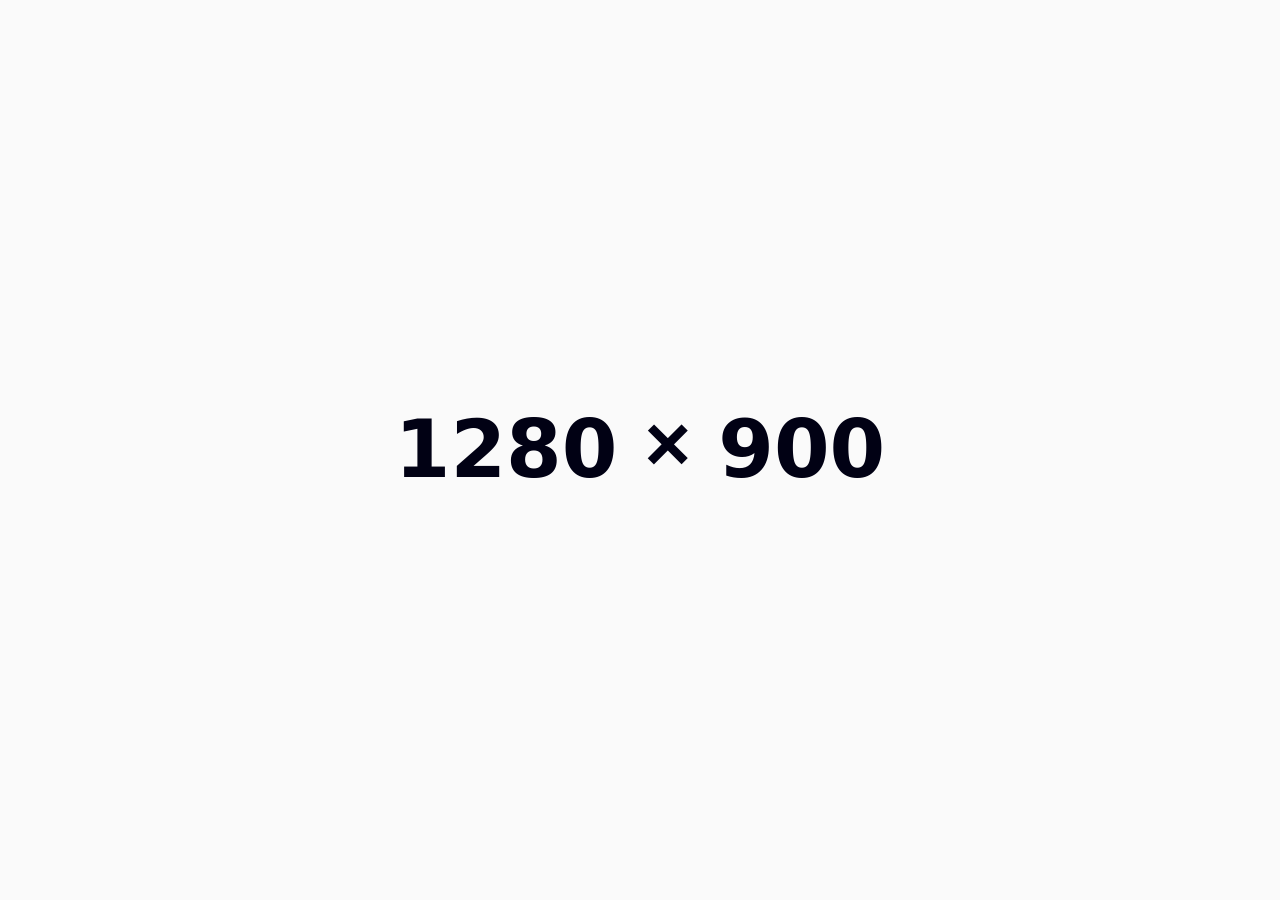
==== public/index.html @ e2816d51 "Use a `public` directory" ====
<!doctype html>
<html>
  <head>
    <meta charset="utf-8" />
    <meta name="viewport" content="width=device-width, initial-scale=1" />
    <title>Browser Size</title>
    <script src="./script.js" type="module"></script>
    <link rel="stylesheet" href="./style.css" />
  </head>
  <body>
    <main>
      <browser-size>
        <width-display></width-display>
        <times-glyph class="font-mono">&times;</times-glyph>
        <height-display></height-display>
      </browser-size>
    </main>
  </body>
</html>
---- public/style.css ----
*,
*::before,
*::after {
  box-sizing: border-box;
}

body {
  margin: unset;
}

button,
input,
textarea,
select {
  font: inherit;
}

/**
 * Start
 *
 */

:root {
  --background-color: rgb(2 2 30);
  --foreground-color: rgb(254 254 254);
}

@media (prefers-color-scheme: light) {
  :root {
    --background-color: rgb(250 250 250);
    --foreground-color: rgb(1 1 20);
  }
}

body {
  font-family: ui-sans-serif, system-ui, sans-serif, "Apple Color Emoji",
    "Segoe UI Emoji", "Segoe UI Symbol", "Noto Color Emoji";
  background-color: var(--background-color);
  color: var(--foreground-color);
}

main {
  display: grid;
  place-content: center;
  min-height: 100dvh;
}

browser-size {
  display: flex;
  gap: 0.33em;
  flex-flow: column wrap;
  text-align: center;
  justify-content: center;
  font-size: clamp(5rem, 5vw, 10rem);
  line-height: 1;
  font-weight: bold;
  font-variant-numeric: tabular-nums;
}

.font-mono {
  font-family: ui-monospace, SFMono-Regular, Menlo, Monaco, Consolas,
    "Liberation Mono", "Courier New", monospace;
}

@media ((min-width: 990px)) {
  browser-size {
    flex-flow: row wrap;
  }
}
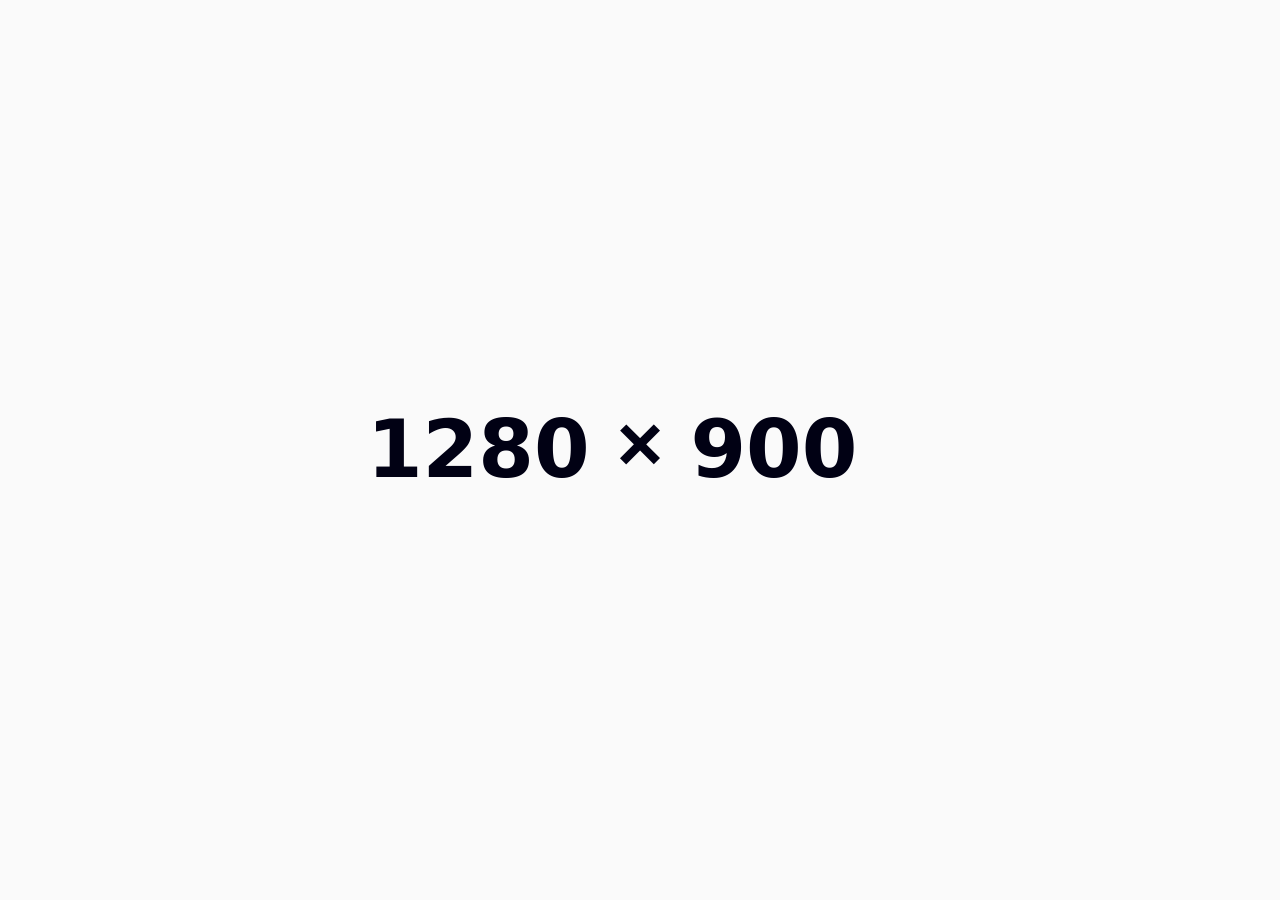
==== commit e5f8b2a6: "Add favicon" ====
--- a/public/index.html
+++ b/public/index.html
@@ -1,4 +1,4 @@
-<!doctype html>
+<!DOCTYPE html>
 <html>
   <head>
     <meta charset="utf-8" />
@@ -6,6 +6,8 @@
     <title>Browser Size</title>
     <script src="./script.js" type="module"></script>
     <link rel="stylesheet" href="./style.css" />
+    <link rel="icon" type="image/svg+xml" href="/favicon.svg" />
+    <link rel="shortcut icon" href="/favicon.ico" />
   </head>
   <body>
     <main>
--- a/public/style.css
+++ b/public/style.css
@@ -41,7 +41,6 @@
 
 main {
   display: grid;
-  place-content: center;
   min-height: 100dvh;
 }
 
@@ -57,13 +56,29 @@
   font-variant-numeric: tabular-nums;
 }
 
+@media (min-width: 640px) {
+  browser-size {
+    display: grid;
+    grid-template-columns: 1fr auto 1fr;
+    align-content: center;
+  }
+
+  width-display,
+  height-display,
+  times-glyph {
+    align-content: center;
+  }
+
+  width-display {
+    text-align: right;
+  }
+
+  height-display {
+    text-align: left;
+  }
+}
+
 .font-mono {
   font-family: ui-monospace, SFMono-Regular, Menlo, Monaco, Consolas,
     "Liberation Mono", "Courier New", monospace;
 }
-
-@media ((min-width: 990px)) {
-  browser-size {
-    flex-flow: row wrap;
-  }
-}
